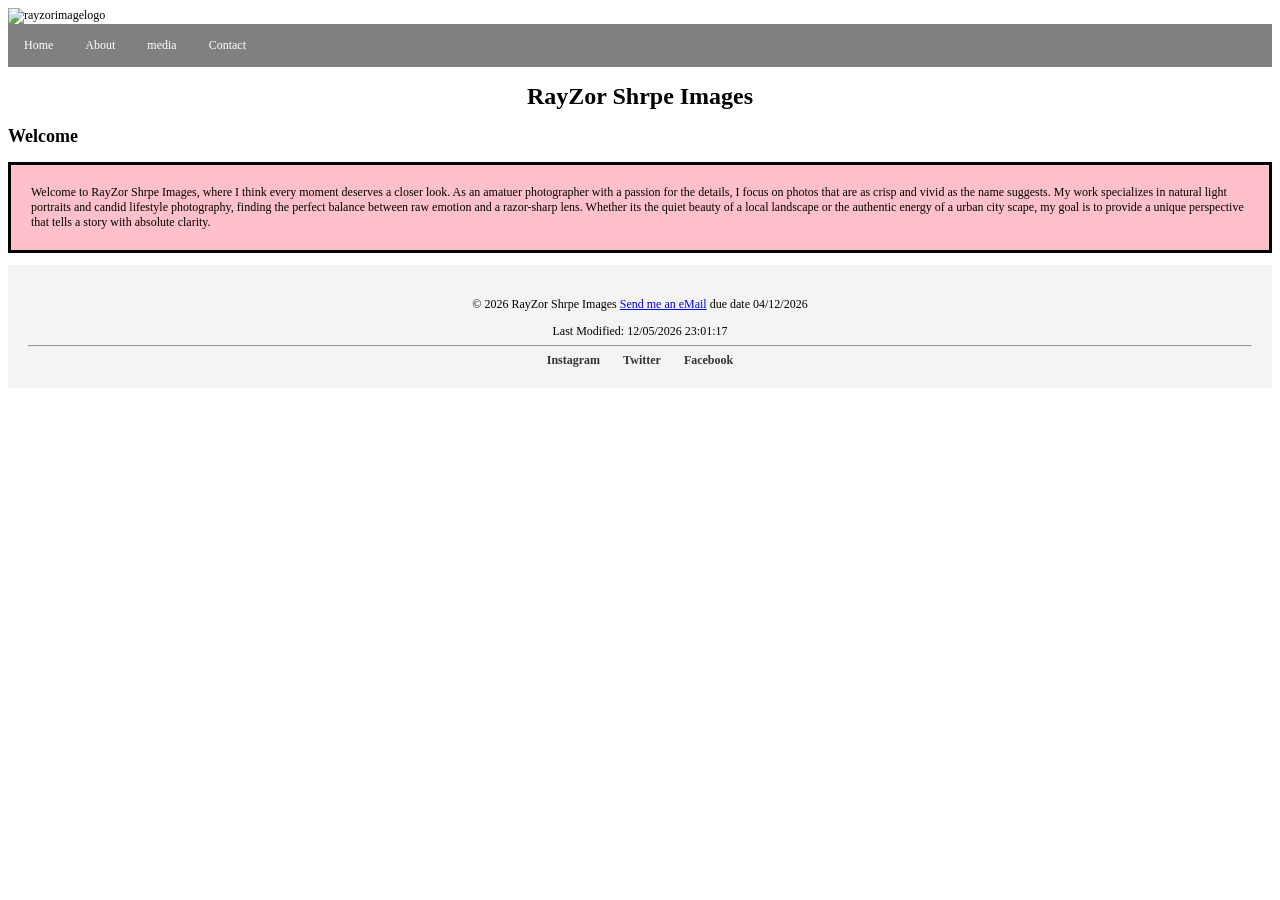
==== index.html @ efec9743 "Add files via upload" ====
<!DOCTYPE html>
<html lang="en">
    <head>
      <title>RayzorSharpImages</title>
        <!--Willis E. Ray -->
		<script src="date.js"></script>
        <link href="Style.css" rel="stylesheet">
		<meta name="viewport" content="width=device-width, initial-scale=1.0">
      <meta name="description" content="I am a amatuer photographer looking to capture your best moments">
  <meta name="keywords" content="natural light, portraits, candid, lifestyle, photography, urban, city, scape">
  <meta name="author" content="Willis E. Ray">
    </head>
	
	<!-- onload is explained here https://www.w3schools.com/jsref/event_onload.asp-->
    <body  onload="displayLastModified()">
       <img src = "image/logs3.jpg" alt="rayzorimagelogo" height="300" width= "225">
	   
	   <div class="menu">
       <ul>
       <li><a href="index.html">Home</a></li>
       <li><a href="about.html">About</a></li>
       <li><a href="gallery.html">media</a></li>
       <li><a href="contact.html">Contact</a></li>
       </ul>
	   </div>

       <h1>RayZor Shrpe Images</h1>
       <h2>Welcome</h2>
	   
       <p class="colorcode">Welcome to RayZor Shrpe Images, where I think every moment deserves a closer look. 
	   As an amatuer photographer with a passion for the details, I focus on photos that are as crisp and vivid as the name suggests. 
	   My work specializes in natural light portraits and candid lifestyle photography, finding the perfect balance between raw emotion and a 
	   razor-sharp lens. Whether its the quiet beauty of a local landscape or the authentic energy of a urban city scape, my goal is to provide a 
	   unique perspective that tells a story with absolute clarity.</p>
	   
	  
	   <footer>
  <div class="footer-content">
    <p>&copy; 2026 RayZor Shrpe Images  <a href="mailto:wray1@claytonstate.edu"> Send me an eMail</a> due date  04/12/2026</p>
	
	    <!-- The date will appear here based on the fuction in the date script -->
  <div id="last-mod-date"></div>
  <hr>
    <div class="social-links">
      <a href="https://instagram.com" >Instagram</a>
      <a href="https://twitter.com" >Twitter</a>
      <a href="https://facebook.com" >Facebook</a>
    </div>
  </div>
</footer>

    </body>




</html>
---- Style.css ----
ul {
  list-style-type: none;
  margin: 0;
  padding: 0;
  overflow: hidden;
  background-color: #808080;
}

ul li {
  float: left;
}

ul li a {
  display: block;
  color: white;
  text-align: center;
  padding: 14px 16px;
  text-decoration: none;
}

ul li a:hover {
  background-color: #C0C0C0;
}

body {
     font-family: verdana;
	font-size: 12px;
}

h1 {

  text-align: center;
}

p {
  font-family: verdana;
  font-size: 12px;
}
img {
  width: 10%;
  height: auto;
}
.colorcode {
  padding: 20px;
 
  border-style: solid;
}

form { 
  display: block;
  margin-top: 0em;
}

    footer {
      padding: 20px;
      text-align: center;
      background-color: #f4f4f4;
      
    }
    .social-links a {
      margin: 0 10px;
      text-decoration: none;
      color: #333;
      font-weight: bold;
    }
    .social-links a:hover {
      color: #666;
    }

/* Animation for elements I used this resource to help https://www.w3schools.com/howto/tryit.asp?filename=tryhow_css_image_overlay_fade */	
.container {
  position: relative;
  width: 300px;
}

.image-gallery {
  display: block;
  width: 100%;
  height: auto;
}

.overlay {
  position: absolute;
  bottom: 100%;
  left: 0;
  right: 0;
  background-color: #008CBA;
  overflow: hidden;
  width: 100%;
  height:0;
  transition: .5s ease;
}

.container:hover .overlay {
  height: 100% !important;
  bottom: 0 !important;
}

.text {
  color: white;
  font-size: 20px;
  position: absolute;
  top: 50%;
  left: 50%;
  -webkit-transform: translate(-50%, -50%);
  -ms-transform: translate(-50%, -50%);
  transform: translate(-50%, -50%);
  text-align: center;
}




/* Extra small devices (phones, 600px and down) */
@media only screen and (max-width: 600px) {
  .colorcode {background: red;}
}

/* Small devices (portrait tablets and large phones, 600px and up) */
@media only screen and (min-width: 600px) {
  .colorcode {background: green;}
}

/* Medium devices (landscape tablets, 768px and up) */
@media only screen and (min-width: 768px) {
  .colorcode {background: blue;}
} 

/* Large devices (laptops/desktops, 992px and up) */
@media only screen and (min-width: 992px) {
  .colorcode {background: orange;}
} 

/* Extra large devices (large laptops and desktops, 1200px and up) */
@media only screen and (min-width: 1200px) {
  .colorcode {background: pink;}
}
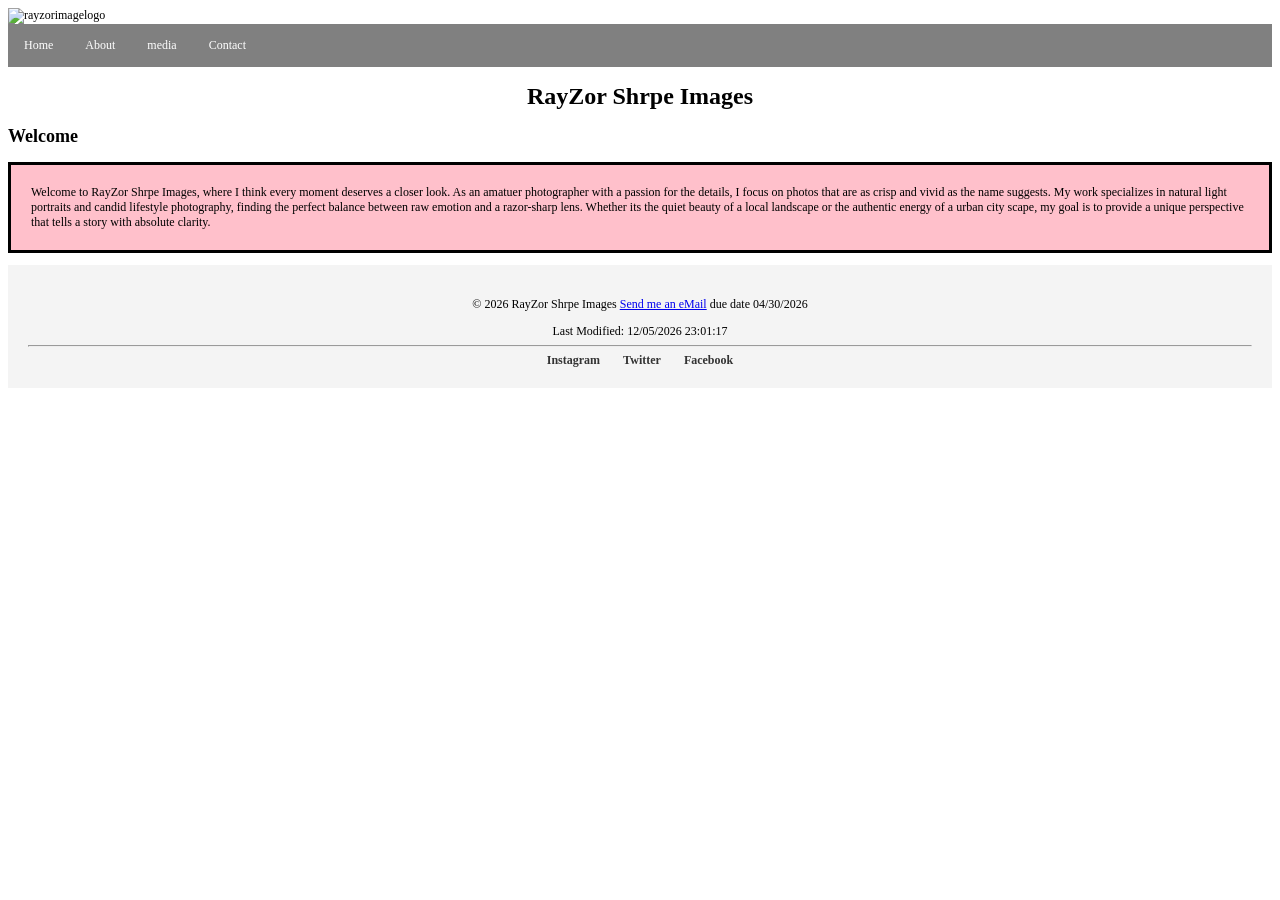
==== commit 93b5952c: "Update index.html" ====
--- a/index.html
+++ b/index.html
@@ -13,7 +13,7 @@
 	
 	<!-- onload is explained here https://www.w3schools.com/jsref/event_onload.asp-->
     <body  onload="displayLastModified()">
-       <img src = "image/logs3.jpg" alt="rayzorimagelogo" height="300" width= "225">
+       <img src = "/github.io-ITFN1401Assign7/image/LOGS3.jpg" alt="rayzorimagelogo" height="300" width= "225">
 	   
 	   <div class="menu">
        <ul>
@@ -36,7 +36,7 @@
 	  
 	   <footer>
   <div class="footer-content">
-    <p>&copy; 2026 RayZor Shrpe Images  <a href="mailto:wray1@claytonstate.edu"> Send me an eMail</a> due date  04/12/2026</p>
+    <p>&copy; 2026 RayZor Shrpe Images  <a href="mailto:wray1@claytonstate.edu"> Send me an eMail</a> due date  04/30/2026</p>
 	
 	    <!-- The date will appear here based on the fuction in the date script -->
   <div id="last-mod-date"></div>
@@ -54,4 +54,4 @@
 
 
 
-</html>+</html>
